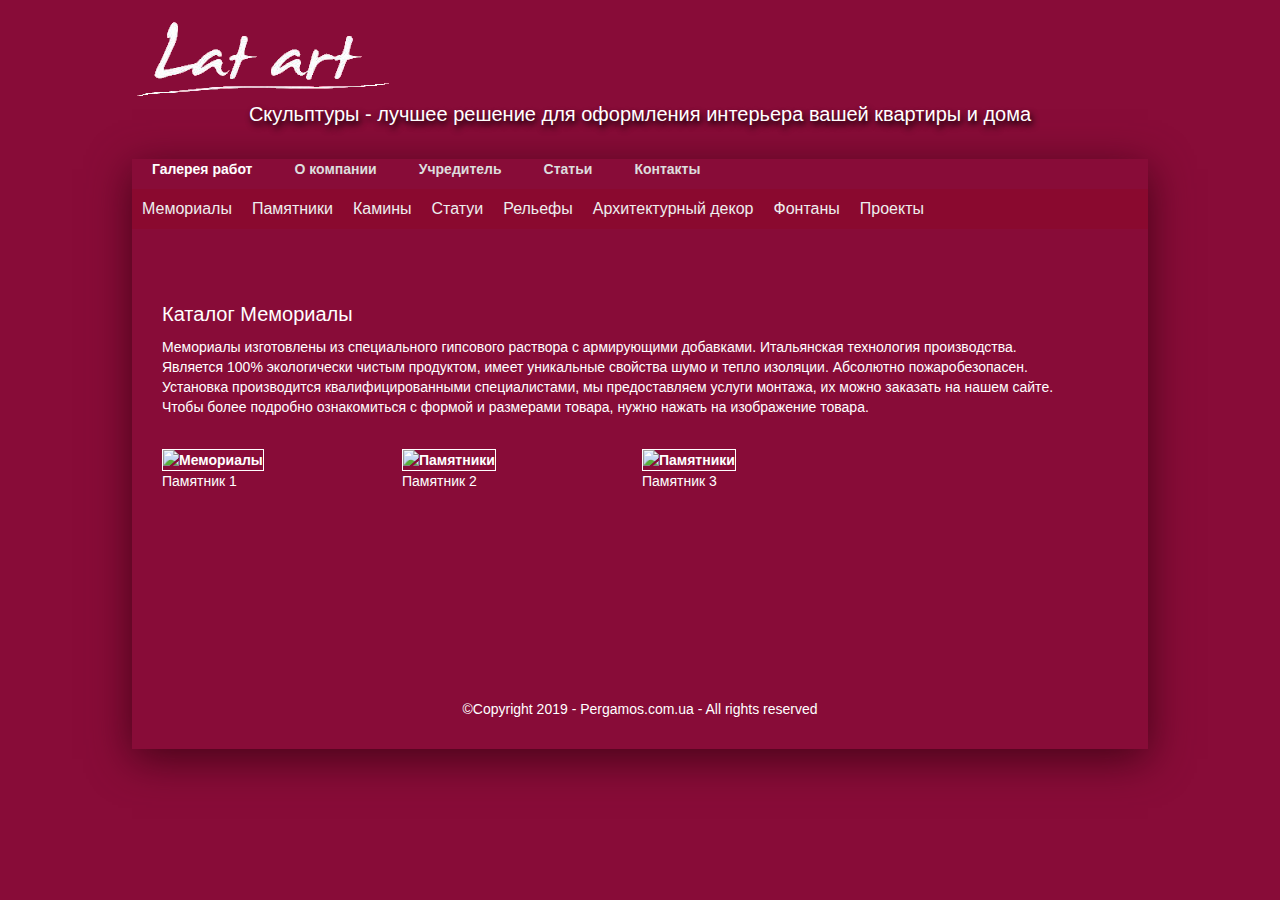
==== memorials.html @ e753656b "Update memorials.html" ====
<!DOCTYPE html>
<html>
<head>
<meta charset="utf-8">
<title>Памятники</title>
<meta name="keywords" content="скульптура,купить скульптуру" />
<meta name="description" content="Скульптуры, все о скульптурах" />
<link href="styles.css" rel="stylesheet" type="text/css" media="screen" />
</head>

<body>
<div id="bg_top">
  <div id="wrap_bg">
    <div id="wrap">
     <div id="header">
        <div id="logo"><a href="index.html"><img src="latart.png" alt="Pergamos" /></a>
            <h1>
              <center>
                Скульптуры - лучшее решение для оформления интерьера вашей квартиры и дома
              </center>
            </h1>
          </div>
        <div id="nav">
          <ul class="current">
            <li><a href="index.html" ><b>Галерея работ</b></a>
              <ul class="sub_active">
                <li><a href="memorials.html">Мемориалы</a></li>
		<li><a href="monuments.html">Памятники</a></li>
                <li><a href="3d_paneli_barelyef.html">Камины</a></li>
                <li><a href="3d_paneli_barelyef.html">Статуи</a></li>
		<li><a href="3d_paneli_barelyef.html">Рельефы</a></li>
		<li><a href="3d_paneli_barelyef.html">Архитектурный декор</a></li>
                <li><a href="3d_paneli_barelyef.html">Фонтаны</a></li>
		<li><a href="3d_paneli_barelyef.html">Проекты</a></li>
               </ul>
            </li>
          </ul>
          <ul class="select">
            <li><a href="3d_paneli_latart.html"><b>О компании</b></a></li>
          </ul>
          <ul class="select">
            <li><a href="#"><b>Учредитель</b></a></li>
          </ul>
          <ul class="select">
            <li><a href="3d_paneli_gallery.html"><b>Статьи</b></a></li>
          </ul>
            <ul class="select">
            <li><a href="contacty.html"><b>Контакты</b></a></li>
          </ul>
        </div>
        
		
		
        <div id="content">
          <div id="left_column"> 
            
            <!-- Start left news box -->
            
            <div class="left_news_box"> <br>
              <div class="left_news_top"></div>
              <div class="left_news_bg">
                <h2>Каталог Мемориалы</h2>
                <div class="text">
                  <p>Мемориалы изготовлены из специального гипсового раствора с армирующими добавками. Итальянская технология производства.</p>
                  <p>Является 100% экологически чистым продуктом, имеет уникальные свойства шумо и тепло изоляции. Абсолютно пожаробезопасен.</p>
                  <p>Установка производится квалифицированными специалистами, мы предоставляем услуги монтажа, их можно заказать на нашем сайте.</p>
                  <p>Чтобы более подробно ознакомиться с формой и размерами товара, нужно нажать на изображение товара.</p>
                </div>
              </div>
              <div class="left_news_bot"></div>
            </div>
            
            <!-- End left news box -->
            
            <div class="gal_2"> <a href="1Мемориалы/1_1_IMG-0031.jpg"  title="Мемориал 1"><img src="1Мемориалы/1_1_IMG-0031.jpg"  width="100" height="111" alt="Мемориалы" title="увеличить изображение" class="gal_img" /></a>
              <p>Памятник 1</p>
            </div>
            <div class="gal_2"> <a href="Imiges\Memorials\IMG-0079.jpg"  width="100" height="111"  title="Памятник 2"><img src="Imiges\Memorials\IMG-0079.jpg"  width="100" height="111" alt="Памятники" title="увеличить изображение" class="gal_img" /></a>
              <p>Памятник 2</p>
            </div>  
            <div class="gal_2"> <a href="Imiges\Memorials\IMG-0732.jpg"  width="100" height="111"  title="Памятник 3"><img src="Imiges\Memorials\IMG-0732.jpg"  width="100" height="111" alt="Памятники" title="увеличить изображение" class="gal_img" /></a>
              <p>Памятник 3</p>
            </div>            
	       </div>
       
	    <div id="footer"> 
       		<center>
            	<p>©Copyright 2019 - Pergamos.com.ua - All rights reserved</p>
            </center>
        </div>
    </div>
  
</body>
</html>
---- styles.css ----
*{margin:0px;padding:0px;}
img{padding:0px;border:none;}
a{color:#ffffff;text-decoration:none;font-weight:bold;}
a:hover{text-decoration:none;color:#c70000;}
h1{font-family:Arial, Helvetica, sans-serif;font-size:20px;color:#ffffff;font-weight:normal;text-shadow:2px 4px 6px rgba(0, 0, 0, 1);-webkit-text-shadow:2px 4px 6px rgba(0, 0, 0, 1);-moz-text-shadow:2px 4px 6px rgba(0, 0, 0, 1);-o-box-text-shadow:2px 4px 6px rgba(0, 0, 0, 1);-ms-text-shadow:2px 4px 6px rgba(0, 0, 0, 1);}
h2{font-family:Arial, Helvetica, sans-serif;font-size:20px;color:#ffffff;font-weight:normal;background:url("images/title_bg.png"/*tpa=http://latart-3d.com.ua/images/title_bg.png*/) repeat-x bottom;padding-bottom:3px;}
h3{font-family:Arial, Helvetica, sans-serif;font-size:16px;color:#ffffff;font-weight:normal;padding-bottom:3px;margin-bottom:5px;}
h4{font-family:Arial, Helvetica, sans-serif;font-size:16px;color:#ffffff;font-weight:normal;padding-bottom:3px;margin-bottom:5px;}
body{
	font-family:Arial, Helvetica, sans-serif;
	font-size:14px;
	line-height:20px;
	color:#ffffff;
	background-color: #880C38;
	background-image: url("images/bg.jpg"/*tpa=http://latart-3d.com.ua/images/bg.jpg*/);
}
.clear{clear:both;}
.clear2{clear:both;height:60px;}
#bg_top{background:url("images/bg_top.jpg"/*tpa=http://latart-3d.com.ua/images/bg_top.jpg*/) no-repeat center top;min-height:100%;}
#wrap{width:1016px;margin:0 auto;padding:9px 0px 0px 0px;}
#wrap_bg{width:1216px;margin:0 auto;background:url("images/logo_bg.png"/*tpa=http://latart-3d.com.ua/images/logo_bg.png*/) no-repeat left top;}
ul#nav{list-style-type:none;margin:0;padding:0;}
#nav{float:left;width:100%;height:80px;position:relative;margin-top:0px;margin-right:0;margin-left:0;margin-bottom:20px;}
#nav .select, #nav .current{margin:0;padding:0;list-style:none;display:block;}
#nav li{font-family:Verdana, Arial, Helvetica, sans-serif;display:inline;margin:0;padding:0;height:auto;}
#nav .select a, #nav .current a{display:block;height:40px;float:left;padding:0 0 0 5px;text-decoration:none;font-size:14px;line-height:40px;white-space:nowrap;margin-right:2px;position:relative;z-index:500;background-image:url("images/right_nav.png"/*tpa=http://latart-3d.com.ua/images/right_nav.png*/);background-repeat:no-repeat;background-position:left top;font-family:Verdana, Arial, Helvetica, sans-serif;font-weight:normal;}
#nav .select a b, #nav .current a b{height:100%;display:block;padding:0 20px 0 15px;color:#ddd;background-image:url("images/right_nav.png"/*tpa=http://latart-3d.com.ua/images/right_nav.png*/);background-repeat:repeat;background-position:right top;}
#nav .select a:hover, #nav .select li:hover a{background-position:0 -50px;cursor:pointer;}
#nav .select a:hover b, #nav .select li:hover a b{background-position:100% -50px;color:#fff;}
#nav .sub{display:none;}
#nav .current a{background-position:0 -50px;border-color:#046;}
#nav .current a b{background-position:100% -50px;color:#fff;}
#nav .sub li a:hover, #nav .select a:hover .sub li a:hover, #nav .select li:hover .sub li a:hover, #nav .sub_active .current_sub a, #nav .sub_active a:hover{color:#fff;text-decoration:underline;}
#nav .select li a:hover .sub, #nav .select li:hover .sub, #nav .sub_active{display:block;position:absolute;width:100%;height:40px;top:40px;left:0;padding:0;z-index:100;background-color:#8A092F;}
#nav .sub_active{z-index:10;}
#nav .sub, #nav .sub_active{margin:0;padding:0;list-style:none;}
* html #nav .sub_active, * html #nav .select a:hover .sub{z-index:-1;margin-top:0;margin-top:1px;}
#nav .sub_active a{height:25px;float:left;text-decoration:none;line-height:24px;white-space:nowrap;font-weight:normal;}
#nav .sub_active a, #nav .select a:hover .sub li a, #nav .select li:hover .sub li a{display:inline;background:none;padding:0 10px;margin:0;font-size:16px;width:auto;white-space:nowrap;font-weight:normal;border:0;color:#eee;height:35px;line-height:40px;font-family:Verdana, Arial, Helvetica, sans-serif;}
.mycss3button{background:#a18208;background:-webkit-gradient(linear, left top, left bottom, from(#f0d228), to(#a18208));background:-moz-linear-gradient(top, #f0d228, #a18208);background:-ms-linear-gradient(top, #f0d228, #a18208);background:-o-linear-gradient(top, #f0d228, #a18208);padding:10px 20px;-webkit-border-radius:8px;-moz-border-radius:8px;border-radius:8px;-webkit-box-shadow:0 1px 2px rgba(0,0,0,.2);-moz-box-shadow:0 1px 2px rgba(0,0,0,.2);box-shadow:0 1px 2px rgba(0,0,0,.2);text-shadow:rgba(0,0,0,.4) 0 1px 0;color:#ffffff;font-size:18px;font-family:Arial, Helvetica, sans-serif;text-decoration:none;vertical-align:middle;}
.mycss3button:hover{color:#ffffff;background:#870808;background:-webkit-gradient(linear, left top, left bottom, from(#f70a0a), to(#870808));background:-moz-linear-gradient(top, #f70a0a, #870808);background:-ms-linear-gradient(top, #f70a0a, #870808);background:-o-linear-gradient(top, #f70a0a, #870808);}
.mycss3button:active{border-top-color:#ffffff;background:#ffffff;}
#logo{height:120px;padding-top:10px;padding-bottom:10px;}
#logo h1 a{font-family:Arial, Helvetica, sans-serif;font-size:16px;color:#ffffff;font-style:italic;font-weight:normal;}
#logo a small{font-family:Arial, Helvetica, sans-serif;font-size:12px;color:#ffffff;font-style:italic;font-weight:normal;}
#prew_box{background:url("images/prew_bg.png"/*tpa=http://latart-3d.com.ua/images/prew_bg.png*/) no-repeat top left;height:329px;padding:11px;}
#prew_but_box{width:76px;margin:0 auto;height:20px;padding-top:20px;}
#prew_but_left{float:left;}
#prew_but_right{float:right;}
#content{color:#ffffff;background:url("images/content_bg.png"/*tpa=http://latart-3d.com.ua/images/content_bg.png*/);margin-top:10px;padding:10px;box-shadow:0px 10px 40px rgba(70, 4, 24, 1);-webkit-box-shadow:0px 10px 40px rgba(70, 4, 24, 1);-moz-box-shadow:0px 10px 40px rgba(70, 4, 24, 1);-o-box-shadow:0px 10px 40px rgba(70, 4, 24, 1);-ms-box-shadow:0px 10px 40px rgba(70, 4, 24, 1);}
.text{padding-top:10px;padding-right:0px;padding-bottom:0px;padding-left:0px;}
.text2{margin:10px;padding:10px;}
.italic_style{font-style:italic;}
.read{float:right;padding:0px 10px 0px 0px;}
.read a{color:#c70000;font-weight:normal;}
.read a:hover{color:#000000;}
#left_column{width:980px;float:left;}
.left_news_top{height:22px;padding-top:13px;}
.left_news_bg{padding:0px 20px 0px 20px;}
.left_news_bot{height:22px;}
#right_column{width:360px;float:right;}
.right_news_top{height:22px;padding-top:13px;}
.right_news_bg{padding-top:20px;padding-right:20px;padding-bottom:20px;padding-left:20px;}
.right_news_bot{height:22px;}
#feedback-form{max-width:400px;padding:2%;border-radius:3px;background:#f1f1f1;}
#feedback-form [required]{width:100%;box-sizing:border-box;margin:2px 0 2% 0;padding:2%;border:1px solid rgba(0,0,0,.1);border-radius:3px;box-shadow:0 1px 2px -1px rgba(0,0,0,.2) inset, 0 0 transparent;}
#feedback-form [required]:hover{border-color:#7eb4ea;box-shadow:0 1px 2px -1px rgba(0,0,0,.2) inset, 0 0 transparent;}
#feedback-form [required]:focus{outline:none;border-color:#7eb4ea;box-shadow:0 1px 2px -1px rgba(0,0,0,.2) inset, 0 0 4px rgba(35,146,243,.5);transition:.2s linear;}
#feedback-form [type="submit"]{padding:2%;border:none;border-radius:3px;box-shadow:0 0 0 1px rgba(0,0,0,.2) inset;background:#669acc;color:#fff;}
#feedback-form [type="submit"]:hover{background:#5c90c2;}
#feedback-form [type="submit"]:focus{box-shadow:0 1px 1px #fff, inset 0 1px 2px rgba(0,0,0,.8), inset 0 -1px 0 rgba(0,0,0,.05);}
#footer{padding:10px 0px 20px 0px;color:#ffffff}
#footer a{color:#ffffff;}
#footer a:hover{color:#4F081B;}
#footer_bottom{padding-top:20px;font-size:10px;padding-left:20px;}
#footer_bottom a{font-weight:normal;}
.row-top{width:100%;padding:33px 0 42px;}
.row-padding{padding:0 62px}
.col-1, .col-2, .col-3, .col-4{float:left}
.list-services li{line-height:24px;padding-left:28px;list-style:none;background-image:url("images/facebook.png"/*tpa=http://latart-3d.com.ua/images/facebook.png*/);background-repeat:no-repeat;background-position:0px 3px;}
.list-services li a{color:#9d9d9d;text-decoration:none}
.list-services li a:hover{text-decoration:underline}
.list-services li.item-1{background-repeat:no-repeat;}
.list-services li.item-2{background-image:url("images/vk.png"/*tpa=http://latart-3d.com.ua/images/vk.png*/);background-repeat:no-repeat;background-position:0px 3px;}
.list-services li.item-3{background-image:url("images/google.png"/*tpa=http://latart-3d.com.ua/images/google.png*/);background-repeat:no-repeat;background-position:0px 3px;}
.list-services li.item-4{background-image:url("images/instagram.png"/*tpa=http://latart-3d.com.ua/images/instagram.png*/);background-repeat:no-repeat;background-position:0px 3px;}
.menu li a, .list-1 li a,{text-decoration:none}
.list-1 li{line-height:24px;padding-left:10px;background:url("images/marker.gif"/*tpa=http://latart-3d.com.ua/images/marker.gif*/) 0 10px no-repeat;list-style:none}
.list-1 li a{display:inline-block;color:#9d9d9d}
.list-1 li a:hover{text-decoration:underline}
.indent3{padding-top:28px}
.footer-logo{display:block;color:#666666;font-size:30px;line-height:1em;text-transform:uppercase;letter-spacing:-3px;font-weight:400;margin-bottom:5px}
.footer-logo strong{color:#666666;text-transform:none;display:inline-block}
.phone{display:inline-block;font-size:24px;line-height:1.2em;color:#666666;letter-spacing:-1px;padding-left:5px}
.phone strong{color:#666666}
.col-1{width:240px;margin-right:10px;height:auto;margin-left:10px;}
.col-2{width:180px;margin-right:10px;height:auto;margin-left:10px;}
.col-3{width:260px;height:auto;margin-right:10px;margin-left:10px;}
.col-4{width:130px;height:auto;margin-right:10px;margin-left:10px;}
#scrollup{position:fixed;opacity:1;padding:5px 5px 5px 5px;background:#aaa;border-radius:5px;-webkit-border-radius:5px;-moz-border-radius:5px;-o-border-radius:5px;-ms-border-radius:5px;left:20px;bottom:20px;display:none;cursor:pointer;}
.ls{list-style:none;padding-left:0px;}
.ls li{background:url("images/ls.gif"/*tpa=http://latart-3d.com.ua/images/ls.gif*/) no-repeat 0px 7px;margin-bottom:4px;padding-left:15px;}
.ls2{list-style:none;padding-left:0px;padding-top:5px;}
.ls2 li{background:url("images/ls2.gif"/*tpa=http://latart-3d.com.ua/images/ls2.gif*/) no-repeat 0px 7px;padding-bottom:4px;padding-left:15px;}
.button_box{padding-top:5px;}
.button_box a{padding-right:20px;}
.news_top{clear:both;}
.layer_border{background:url("images/title_bg.jpg"/*tpa=http://latart-3d.com.ua/images/title_bg.jpg*/) repeat-x bottom;padding-bottom:3px;}
.news_top_left{background:url("images/date_bg.jpg"/*tpa=http://latart-3d.com.ua/images/date_bg.jpg*/) no-repeat right;width:45px;height:42px;float:left;text-align:center;margin:5px 0px 0px 0px;}
.news_top_left .date_day{color:#ffffff;font-family:Arial, Helvetica, sans-serif;font-size:12px;font-weight:normal;padding-top:8px;line-height:12px;}
.news_top_left .date_month{color:#ffffff;font-family:Arial, Helvetica, sans-serif;font-size:12px;font-weight:normal;}
.news_top_right{float:left;padding-left:15px;width:529px;}
.title_post_left{float:left;}
.title_post_right{float:right;}
.gallery_top{background:url("images/gallery_top.jpg"/*tpa=http://latart-3d.com.ua/images/gallery_top.jpg*/) no-repeat;height:21px;}
.gallery_bg{background:url("images/gallery_bg.jpg"/*tpa=http://latart-3d.com.ua/images/gallery_bg.jpg*/) repeat-y left;padding:0px 11px 0px 11px;}
.gallery_bot{background:url("images/gallery_bot.jpg"/*tpa=http://latart-3d.com.ua/images/gallery_bot.jpg*/) no-repeat;height:21px;}
.gal{width:250px;height:250px;padding:10px;float:left;background-repeat:no-repeat;background-position:0px 0px;background-image:url("images/gal_bg.jpg"/*tpa=http://latart-3d.com.ua/images/gal_bg.jpg*/);margin-top:10px;margin-right:30px;margin-bottom:10px;margin-left:30px;}
.gal_2{width:200px;height:240px;padding:10px;float:left;background-repeat:no-repeat;background-position:0px 0px;margin-top:0px;margin-right:10px;margin-bottom:0px;margin-left:10px;}
.gal h3{background:none;margin-bottom:0px;}
.gal_img{border:1px solid #ffffff;}
.gal p{color:#000000;}
.razd{height:10px;clear:both;}
.pagenav{padding-left:10px;}
.pagenav ul{list-style:none;padding:0px;}
.pagenav ul li a{display:block;float:left;background:url("images/pagenav_bg.jpg"/*tpa=http://latart-3d.com.ua/images/pagenav_bg.jpg*/) no-repeat;width:40px;height:42px;line-height:40px;text-align:center;color:#ffffff;margin-right:5px;font-weight:normal;font-size:20px;}
.pagenav ul li a:hover{color:#ffffff;background:url("images/pagenav_select.jpg"/*tpa=http://latart-3d.com.ua/images/pagenav_select.jpg*/) no-repeat;}
.pagenav ul li .select{color:#ffffff;background:url("images/pagenav_select.jpg"/*tpa=http://latart-3d.com.ua/images/pagenav_select.jpg*/) no-repeat;}
.date_news{text-decoration:underline;}
.news{padding:10px 0px 20px 0px;}
#contact_form fieldset{border:none;padding-top:20px;}
#contact_form input{margin-bottom:5px;}
#contact-submit, #contact-clear{width:74px;height:19px;color:#efefef;background:url("images/contact_but.jpg"/*tpa=http://latart-3d.com.ua/images/contact_but.jpg*/);background-repeat:no-repeat;background-position:left bottom;border:none;font-family:Arial, Helvetica, sans-serif;font-size:12px;font-weight:normal;font-style:italic;margin-right:40px;}
#con_name, #con_email, #con_website{width:571px;height:29px;padding-top:0px;padding-left:10px;padding-right:10px;border:none;background:url("images/contact_input.jpg"/*tpa=http://latart-3d.com.ua/images/contact_input.jpg*/);background-repeat:no-repeat;background-position:left top;color:#373636;line-height:29px;}
#con_mess{width:571px;height:103px;padding-top:4px;padding-left:10px;padding-right:10px;padding-bottom:15px;border:none;background-repeat:no-repeat;background-position:left top;color:#373636;margin-bottom:15px;font-family:Arial, Helvetica, sans-serif;font-size:12px;background-color:#FFFFFF;background-image:none;}
.pad_left{padding-left:30px;padding-top:10px;}
.contact_news{padding-top:15px;}
#slider-wrapper{background:url("images/top.jpg"/*tpa=http://latart-3d.com.ua/images/top.jpg*/) no-repeat;width:994px;height:299px;margin:0 auto;}
#slider{position:relative;width:994px;height:299px;background:url("images/loading.gif"/*tpa=http://latart-3d.com.ua/images/loading.gif*/) no-repeat 50% 50%;}
#slider img{position:absolute;top:0px;left:0px;display:none;}
#slider a{border:0;display:block;}
.nivo-controlNav{position:absolute;left:440px;bottom:-42px;}
.nivo-controlNav a{display:block;width:22px;height:22px;background:url("images/bullets.png"/*tpa=http://latart-3d.com.ua/images/bullets.png*/) no-repeat;text-indent:-9999px;border:0;margin-right:3px;float:left;}
.nivo-controlNav a.active{background-position:0 -22px;}
.nivo-directionNav a{display:block;width:30px;height:30px;background:url("images/arrows.png"/*tpa=http://latart-3d.com.ua/images/arrows.png*/) no-repeat;text-indent:-9999px;border:0;}
a.nivo-nextNav{background-position:-30px 0;right:15px;}
a.nivo-prevNav{left:15px;}
.nivo-caption{text-shadow:none;font-family:Helvetica, Arial, sans-serif;}
.nivo-caption a{color:#efe9d1;text-decoration:underline;}
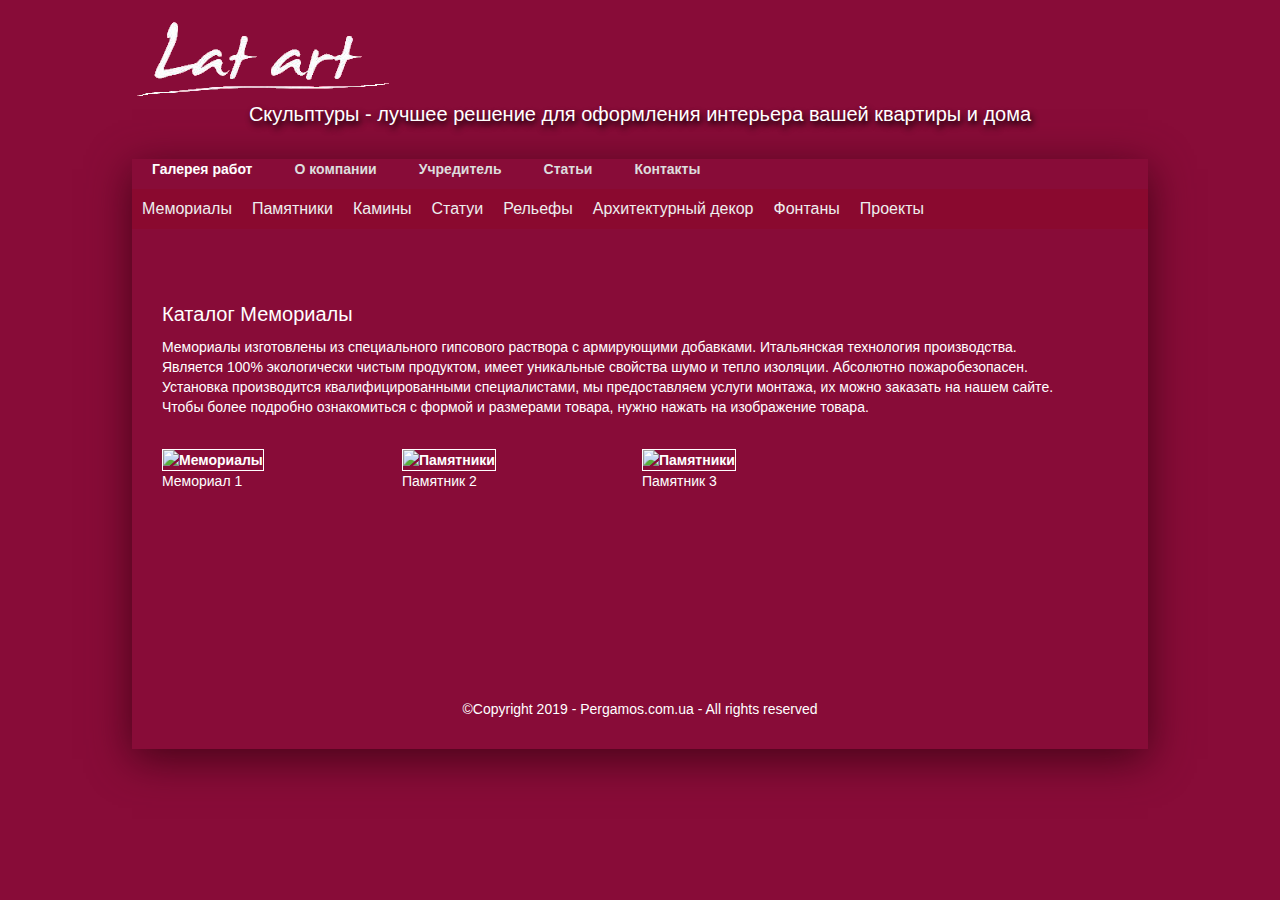
==== commit 51e0f942: "Update memorials.html" ====
--- a/memorials.html
+++ b/memorials.html
@@ -73,7 +73,7 @@
             <!-- End left news box -->
             
             <div class="gal_2"> <a href="1Мемориалы/1_1_IMG-0031.jpg"  title="Мемориал 1"><img src="1Мемориалы/1_1_IMG-0031.jpg"  width="100" height="111" alt="Мемориалы" title="увеличить изображение" class="gal_img" /></a>
-              <p>Памятник 1</p>
+              <p>Мемориал 1</p>
             </div>
             <div class="gal_2"> <a href="Imiges\Memorials\IMG-0079.jpg"  width="100" height="111"  title="Памятник 2"><img src="Imiges\Memorials\IMG-0079.jpg"  width="100" height="111" alt="Памятники" title="увеличить изображение" class="gal_img" /></a>
               <p>Памятник 2</p>
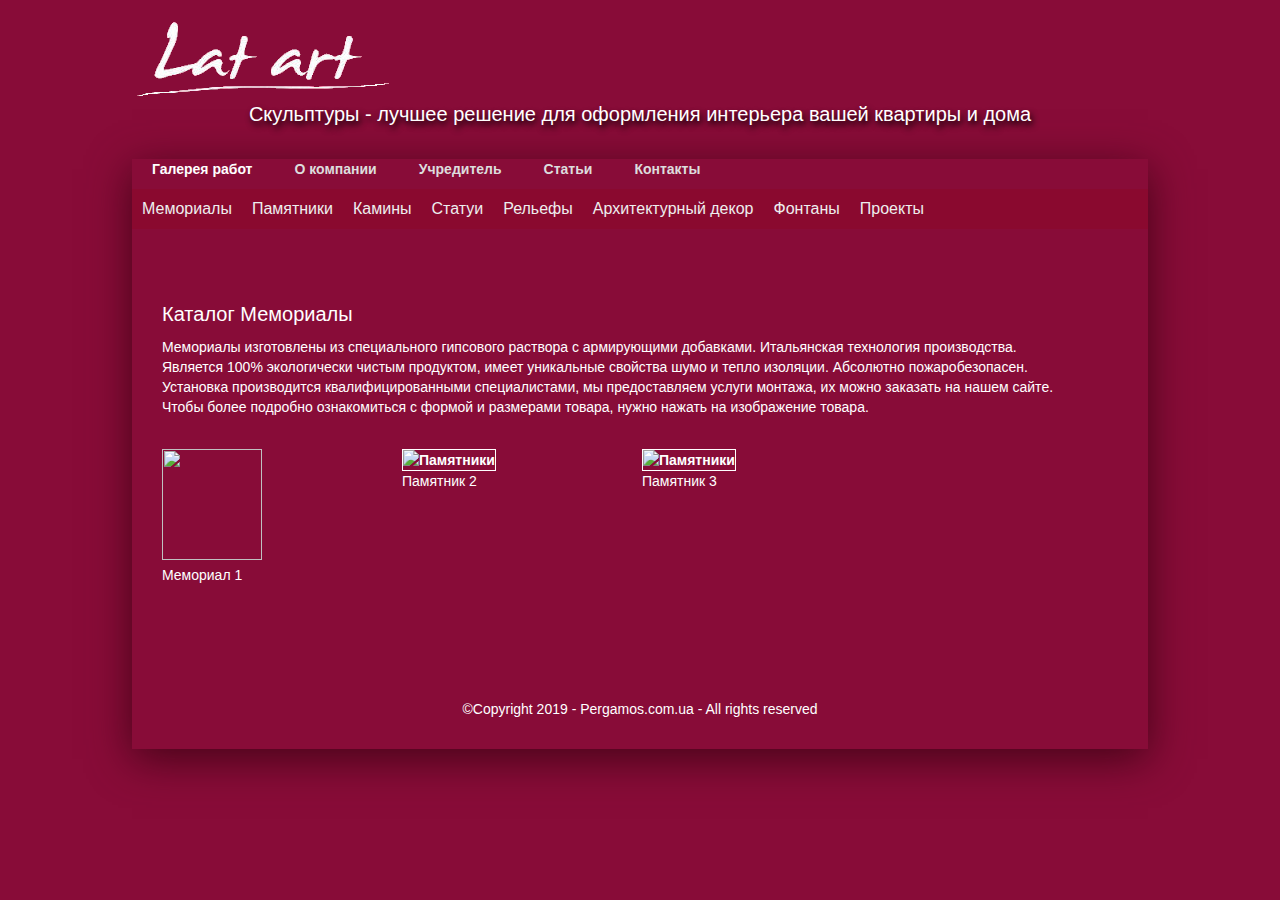
==== commit 352ce133: "Update memorials.html" ====
--- a/memorials.html
+++ b/memorials.html
@@ -72,7 +72,7 @@
             
             <!-- End left news box -->
             
-            <div class="gal_2"> <a href="1Мемориалы/1_1_IMG-0031.jpg"  title="Мемориал 1"><img src="1Мемориалы/1_1_IMG-0031.jpg"  width="100" height="111" alt="Мемориалы" title="увеличить изображение" class="gal_img" /></a>
+            <div class="gal_2"> <img src="1_1_IMG-0031.jpg"  width="100" height="111"/>
               <p>Мемориал 1</p>
             </div>
             <div class="gal_2"> <a href="Imiges\Memorials\IMG-0079.jpg"  width="100" height="111"  title="Памятник 2"><img src="Imiges\Memorials\IMG-0079.jpg"  width="100" height="111" alt="Памятники" title="увеличить изображение" class="gal_img" /></a>
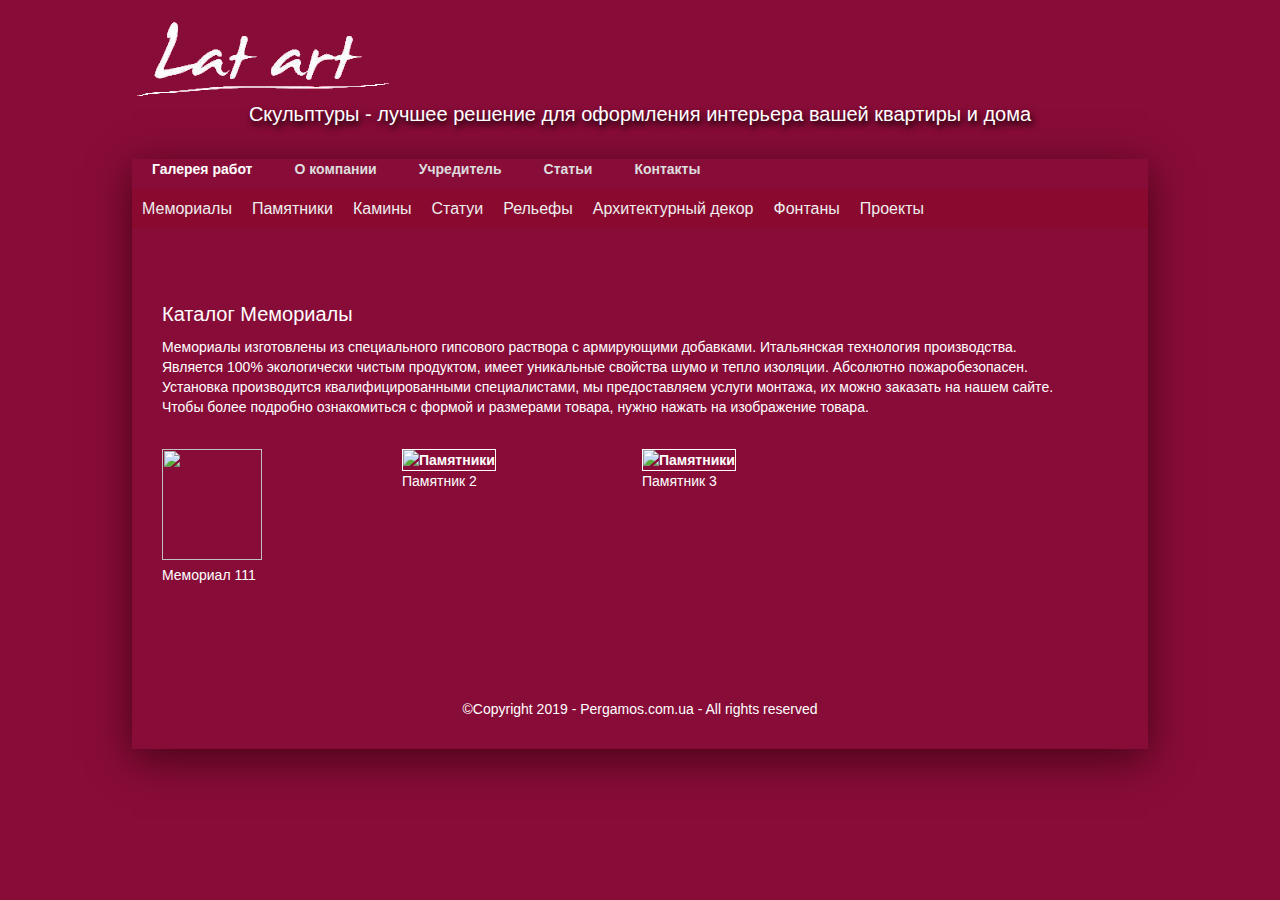
==== commit c96c3602: "Update memorials.html" ====
--- a/memorials.html
+++ b/memorials.html
@@ -72,8 +72,8 @@
             
             <!-- End left news box -->
             
-            <div class="gal_2"> <img src="1_1_IMG-0031.jpg"  width="100" height="111"/>
-              <p>Мемориал 1</p>
+            <div class="gal_2"> <img src="akl1977m.github.io/Konstantin/1_1_IMG-0031.jpg"  width="100" height="111"/>
+              <p>Мемориал 111</p>
             </div>
             <div class="gal_2"> <a href="Imiges\Memorials\IMG-0079.jpg"  width="100" height="111"  title="Памятник 2"><img src="Imiges\Memorials\IMG-0079.jpg"  width="100" height="111" alt="Памятники" title="увеличить изображение" class="gal_img" /></a>
               <p>Памятник 2</p>
